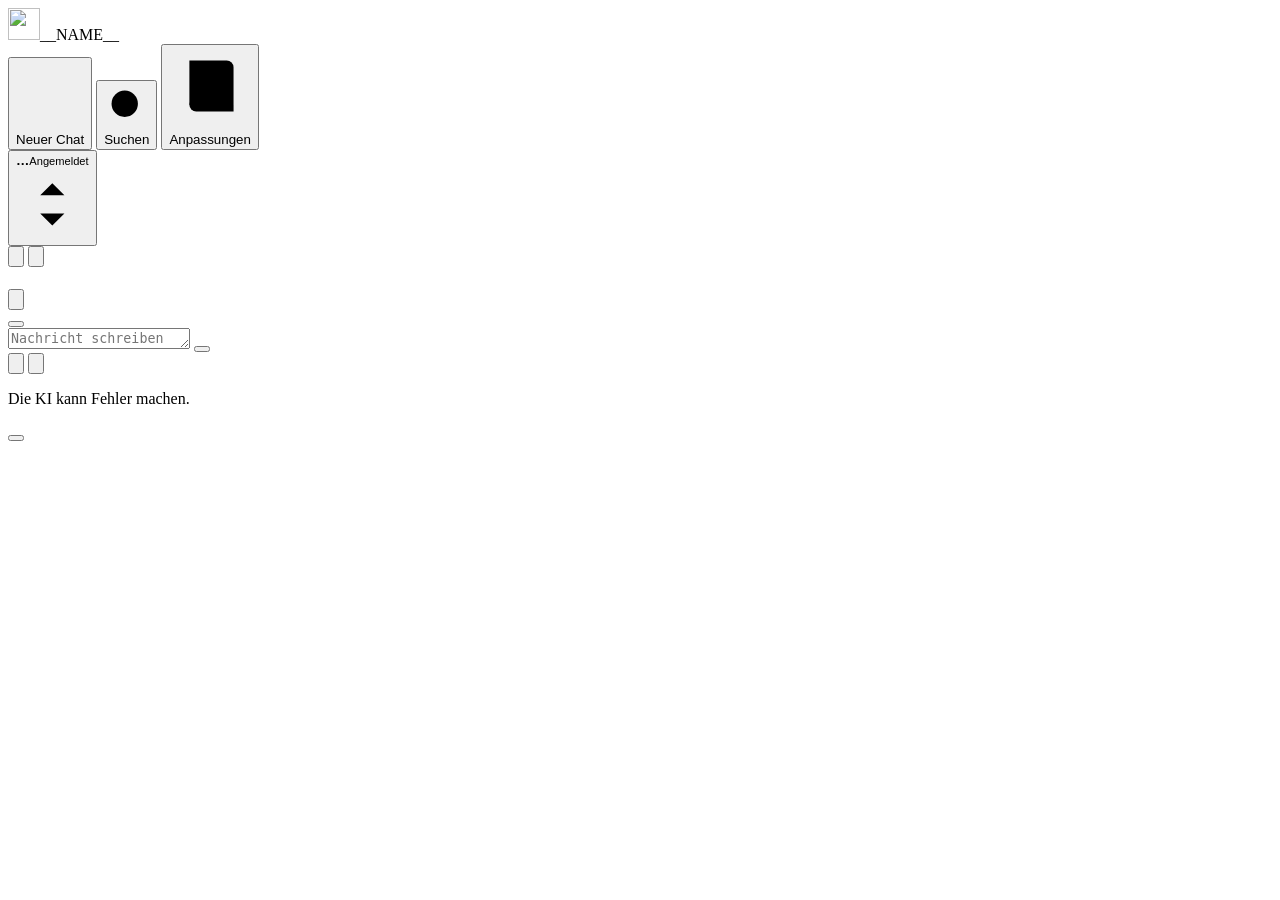
==== copilot/app/static/index.html @ 95de0026 "Kopfzeile mit Pfad, Teilen-Knopf, „Geteilt“ und neues Teilen-Fenster (0.56.0) - Kopfzeile: Projekt /" ====
<!doctype html>
<html lang="de" data-embed="__EMBED__" data-follow-ha="__FOLLOW__" data-logo-tile="__TILE__">
<head>
  <meta charset="utf-8">
  <meta name="viewport" content="width=device-width, initial-scale=1, viewport-fit=cover">
  <meta name="color-scheme" content="light dark">
  <title>__NAME__</title>
  <link rel="icon" type="image/png" href="branding/icon">
  <link rel="apple-touch-icon" href="branding/icon">
  <link rel="manifest" href="branding/manifest.webmanifest">
  <meta name="theme-color" content="#0A1120">
  <meta name="mobile-web-app-capable" content="yes">
  <meta name="apple-mobile-web-app-capable" content="yes">
  <meta name="apple-mobile-web-app-title" content="__NAME__">
  <meta name="apple-mobile-web-app-status-bar-style" content="black">
  <script src="static/theme-init.js?v=__V__"></script>
  <link rel="stylesheet" href="static/theme.css?v=__V__">
  <link rel="stylesheet" href="branding/theme.css">
  <link rel="stylesheet" href="static/style.css?v=__V__">
  <link rel="stylesheet" href="branding/custom.css">
</head>
<body>
  <div class="app" id="app">
    <aside class="sidebar" id="sidebar" aria-label="Chats">
      <div class="grip" aria-hidden="true"></div>
      <div class="side-head">
        <div class="brand"><img class="mark" src="branding/logo" width="32" height="32" alt=""><span class="brand-name">__NAME__</span></div>
        <nav class="side-nav" aria-label="Aktionen">
          <button class="nav-item" id="new-chat" type="button"><svg class="icon" viewBox="0 0 24 24" aria-hidden="true"><path d="M12 5v14M5 12h14"/></svg><span>Neuer Chat</span><kbd class="nav-key" data-key="O" aria-hidden="true"></kbd></button>
          <button class="nav-item" id="nav-search" type="button"><svg class="icon" viewBox="0 0 24 24" aria-hidden="true"><path d="M11 4a7 7 0 1 0 0 14 7 7 0 0 0 0-14z"/><path d="M16.5 16.5L21 21"/></svg><span>Suchen</span><kbd class="nav-key" data-key="F" aria-hidden="true"></kbd></button>
          <button class="nav-item" id="nav-schedules" type="button" hidden><svg class="icon" viewBox="0 0 24 24" aria-hidden="true"><path d="M12 4a8 8 0 1 0 0 16 8 8 0 0 0 0-16z"/><path d="M12 8v4.5l3 1.8"/></svg><span>Geplant</span><kbd class="nav-key" data-key="G" aria-hidden="true"></kbd></button>
          <button class="nav-item" id="nav-skills" type="button"><svg class="icon" viewBox="0 0 24 24" aria-hidden="true"><path d="M6 4h11a2 2 0 0 1 2 2v13H8a2 2 0 0 1-2-2z"/><path d="M6 17a2 2 0 0 1 2-2h11"/><path d="M10 8h5"/></svg><span>Anpassungen</span></button>
          <button class="nav-item" id="nav-shared" type="button" hidden><svg class="icon" viewBox="0 0 24 24" aria-hidden="true"><path d="M18 8a3 3 0 1 0 0-6 3 3 0 0 0 0 6z"/><path d="M6 15a3 3 0 1 0 0-6 3 3 0 0 0 0 6z"/><path d="M18 22a3 3 0 1 0 0-6 3 3 0 0 0 0 6z"/><path d="M8.6 13.5l6.8 4M15.4 6.5l-6.8 4"/></svg><span>Geteilt</span></button>
        </nav>
      </div>
      <div class="side-scroll" id="side-scroll"></div>
      <div class="side-foot" id="side-foot">
        <button class="account" id="account" type="button" aria-haspopup="menu" aria-label="Konto und Einstellungen"><span class="avatar" id="avatar" aria-hidden="true"></span><span class="person-text"><b id="who">…</b><small>Angemeldet</small></span><svg class="icon chev" viewBox="0 0 24 24" aria-hidden="true"><path d="M8 9l4-4 4 4M8 15l4 4 4-4"/></svg></button>
      </div>
    </aside>
    <div class="scrim" id="drawer-scrim"></div>

    <main class="main">
      <div class="notices" id="notices" hidden></div>
      <div class="notices" id="ov-notices" hidden></div>
      <header class="topbar" id="topbar">
        <button class="round-btn" id="side-toggle" type="button" aria-label="Seitenleiste ein- oder ausblenden" aria-expanded="true" title="Seitenleiste ein- oder ausblenden"><svg class="icon" viewBox="0 0 24 24" aria-hidden="true"><path d="M4 5h16v14H4zM9.5 5v14"/></svg></button>
        <button class="round-btn" id="menu" type="button" aria-label="Chats anzeigen"><svg class="icon ic-menu" viewBox="0 0 24 24" aria-hidden="true"><path d="M4.5 7h15M4.5 12h11M4.5 17h7"/></svg><svg class="icon ic-chats" viewBox="0 0 24 24" aria-hidden="true"><path d="M20 15a2 2 0 0 1-2 2H8l-4 4V6a2 2 0 0 1 2-2h12a2 2 0 0 1 2 2z"/></svg></button>
        <div class="crumbs" id="crumbs">
          <button class="crumb-project" id="crumb-project" type="button" hidden></button>
          <span class="crumb-sep" id="crumb-sep" aria-hidden="true" hidden>/</span>
          <h1 class="title" id="chat-title"></h1>
          <button class="crumb-menu" id="crumb-menu" type="button" aria-label="Aktionen" aria-haspopup="menu" aria-expanded="false" title="Aktionen" hidden><svg class="icon" viewBox="0 0 24 24" aria-hidden="true"><path d="M7 10l5 5 5-5"/></svg></button>
        </div>
        <span class="test-badge" id="test-badge" hidden>Testmodus</span>
        <button class="share-top" id="share-top" type="button" aria-label="Teilen" title="Teilen" hidden><svg class="icon" viewBox="0 0 24 24" aria-hidden="true"><path d="M12 15V4M8 8l4-4 4 4"/><path d="M5 12v6a2 2 0 0 0 2 2h10a2 2 0 0 0 2-2v-6"/></svg><span>Teilen</span></button>
        <button class="round-btn" id="new-chat-top" type="button" aria-label="Neuer Chat" title="Neuer Chat"><svg class="icon" viewBox="0 0 24 24" aria-hidden="true"><path d="M12 5v14M5 12h14"/></svg></button>
        <button class="round-btn" id="incognito-top" type="button" aria-label="Inkognito-Chat" aria-pressed="false" title="Inkognito-Chat" hidden><svg class="icon" viewBox="0 0 24 24" aria-hidden="true"><path d="M5 21V11a7 7 0 0 1 14 0v10l-2.33-2-2.34 2-2.33-2-2.33 2-2.34-2z"/><path d="M9.5 11h.01M14.5 11h.01"/></svg></button>
      </header>

      <section class="messages" id="messages" tabindex="-1">
        <div class="thread" id="thread"></div>
        <div class="to-bottom-wrap"><button class="to-bottom" id="to-bottom" type="button" aria-label="Nach unten" title="Nach unten"></button></div>
      </section>

      <section class="schedules" id="schedules" hidden tabindex="-1" aria-label="Geplante Aufgaben">
        <div class="sched-wrap" id="sched-wrap"></div>
      </section>

      <section class="skills" id="skills" hidden tabindex="-1" aria-label="Anpassungen">
        <div class="skills-wrap" id="skills-wrap"></div>
      </section>

      <section class="settings" id="settings" hidden tabindex="-1" aria-label="Einstellungen">
        <div class="set-wrap" id="set-wrap"></div>
      </section>

      <form class="composer" id="composer" autocomplete="off">
        <div class="dock" id="dock" role="region" aria-live="polite" aria-label="Hinweise und Rückfragen" hidden>
          <div class="notices" id="limit-notices" hidden></div>
          <div class="dock-asks" id="dock-asks"></div>
        </div>
        <div class="composer-box">
          <div class="quote-bar" id="quote-bar" hidden></div>
          <div class="attach-tray" id="attach-tray" hidden></div>
          <input type="file" id="file-input" multiple hidden tabindex="-1" accept="image/*,.pdf,.docx,.xlsx,.pptx,text/*,.md,.csv,.tsv,.json,.yaml,.yml,.xml,.log,.py,.js,.ts,.sh,.ps1,.ini,.conf,.cfg,.toml,.sql,.html,.css">
          <div class="composer-main">
            <textarea id="input" rows="1" placeholder="Nachricht schreiben" aria-label="Nachricht" maxlength="20000"></textarea>
            <button class="send" id="send" type="submit" aria-label="Senden"></button>
          </div>
        </div>
        <div class="composer-foot">
          <button class="attach" id="menu-composer" type="button" aria-label="Chats anzeigen"><svg class="icon" viewBox="0 0 24 24" aria-hidden="true"><path d="M20 15a2 2 0 0 1-2 2H8l-4 4V6a2 2 0 0 1 2-2h12a2 2 0 0 1 2 2z"/></svg></button>
          <button class="attach has-tip" id="attach" type="button" aria-label="Dateien hochladen oder hinzufügen" data-tip="Dateien hochladen oder hinzufügen"><svg class="icon" viewBox="0 0 24 24" aria-hidden="true"><path d="M20.5 11.5l-8.2 8.2a5 5 0 0 1-7.1-7.1l8.5-8.5a3.3 3.3 0 0 1 4.7 4.7l-8.5 8.5a1.7 1.7 0 0 1-2.4-2.4l7.8-7.8"/></svg></button>
          <p class="foot-note">Die KI kann Fehler machen.</p>
          <button class="tools-btn" id="tools" type="button" aria-label="Modell, Aufwand und Websuche" aria-haspopup="menu" aria-expanded="false"><span class="tools-name" id="tools-name"></span><span class="tools-effort" id="tools-effort"></span></button>
        </div>
      </form>
    </main>
  </div>

  <div class="scrim" id="set-scrim"></div>
  <div class="set-modal" id="set-modal" role="dialog" aria-modal="true" aria-labelledby="set-modal-title" tabindex="-1" hidden>
    <div class="set-modal-head">
      <h2 id="set-modal-title"></h2>
      <button type="button" class="sheet-close" id="set-modal-close"></button>
    </div>
    <div class="set-wrap" id="set-modal-wrap"></div>
  </div>
  <div class="scrim" id="sheet-scrim"></div>
  <div class="sheet" id="sheet" role="dialog" aria-modal="true" aria-labelledby="sheet-title" hidden>
    <div class="grip" aria-hidden="true"></div>
    <div class="sheet-head">
      <h3 id="sheet-title"></h3>
      <button type="button" class="sheet-close" id="sheet-close" aria-label="Schließen"></button>
    </div>
    <p class="sheet-sub" id="sheet-sub"></p>
    <label class="sheet-label" id="sheet-label" for="sheet-input" hidden></label>
    <input class="field" id="sheet-input" type="text" maxlength="120" aria-labelledby="sheet-title">
    <textarea class="field area" id="sheet-text" rows="7" maxlength="4000" aria-labelledby="sheet-title" hidden></textarea>
    <p class="sheet-count" id="sheet-count" hidden></p>
    <div class="sheet-list" id="sheet-list" hidden></div>
    <div class="sheet-panel" id="sheet-panel" hidden></div>
    <div class="sheet-actions" id="sheet-actions">
      <button type="button" class="pill ghost" id="sheet-cancel">Abbrechen</button>
      <button type="button" class="pill primary" id="sheet-ok"></button>
    </div>
  </div>

  <div class="drop-hint" id="drop-hint" hidden><span>Dateien hier ablegen</span></div>
  <div class="toast" id="toast" role="status" aria-live="polite" hidden></div>

  <script src="branding/lang.js?v=__V__"></script>
  <script src="static/i18n.js?v=__V__"></script>
  <script src="static/markdown.js?v=__V__"></script>
  <script src="static/app.js?v=__V__"></script>
  <script src="static/voice.js?v=__V__"></script>
</body>
</html>
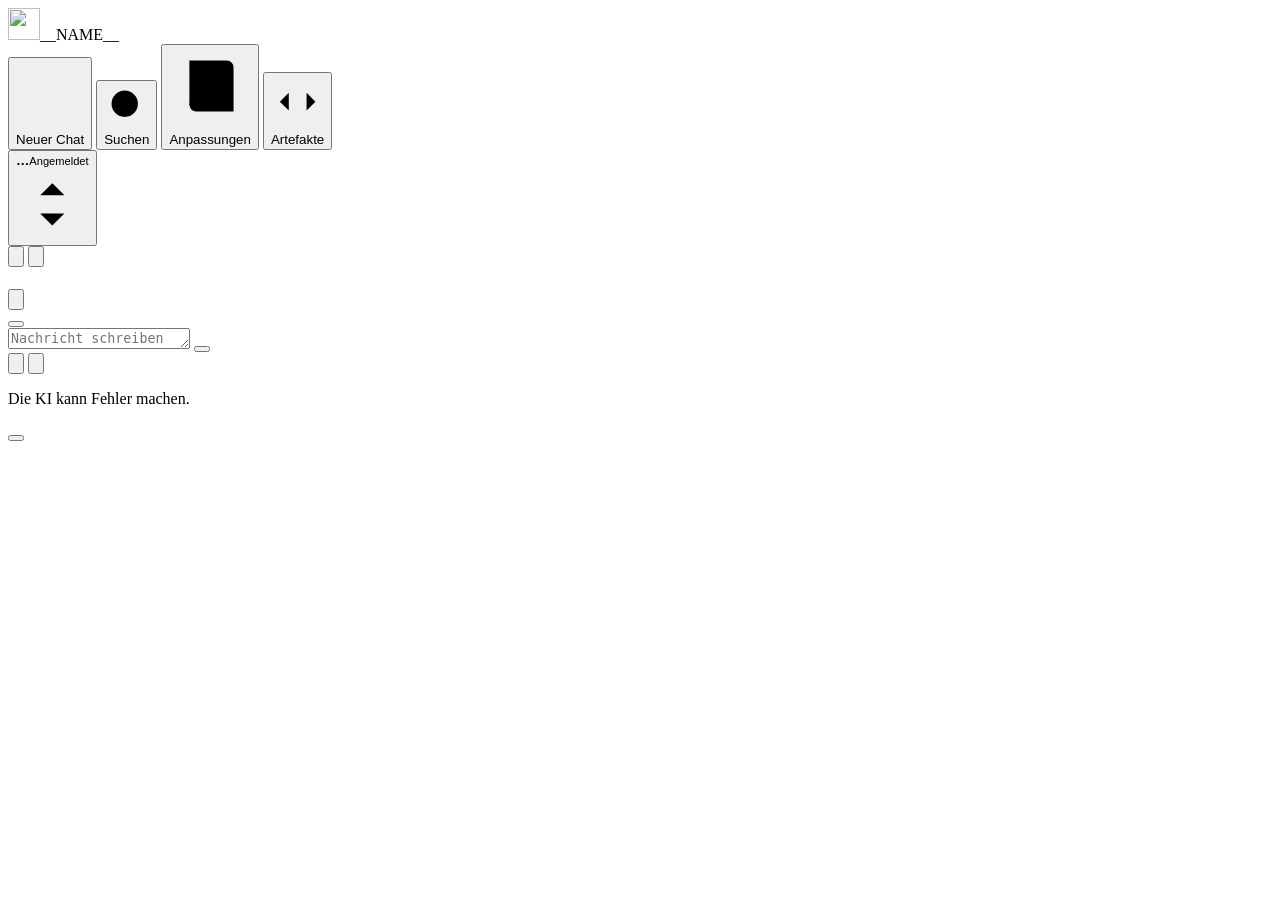
==== commit 9b4508cc: "Artefakte 4/4: Bibliothek mit Suche und Filtern (0.57.2) Eintrag Artefakte in der Seitenleiste, GET " ====
--- a/copilot/app/static/index.html
+++ b/copilot/app/static/index.html
@@ -30,6 +30,7 @@
           <button class="nav-item" id="nav-search" type="button"><svg class="icon" viewBox="0 0 24 24" aria-hidden="true"><path d="M11 4a7 7 0 1 0 0 14 7 7 0 0 0 0-14z"/><path d="M16.5 16.5L21 21"/></svg><span>Suchen</span><kbd class="nav-key" data-key="F" aria-hidden="true"></kbd></button>
           <button class="nav-item" id="nav-schedules" type="button" hidden><svg class="icon" viewBox="0 0 24 24" aria-hidden="true"><path d="M12 4a8 8 0 1 0 0 16 8 8 0 0 0 0-16z"/><path d="M12 8v4.5l3 1.8"/></svg><span>Geplant</span><kbd class="nav-key" data-key="G" aria-hidden="true"></kbd></button>
           <button class="nav-item" id="nav-skills" type="button"><svg class="icon" viewBox="0 0 24 24" aria-hidden="true"><path d="M6 4h11a2 2 0 0 1 2 2v13H8a2 2 0 0 1-2-2z"/><path d="M6 17a2 2 0 0 1 2-2h11"/><path d="M10 8h5"/></svg><span>Anpassungen</span></button>
+          <button class="nav-item" id="nav-artifacts" type="button"><svg class="icon" viewBox="0 0 24 24" aria-hidden="true"><path d="M8 8l-4 4 4 4M16 8l4 4-4 4M13.5 5l-3 14"/></svg><span>Artefakte</span></button>
           <button class="nav-item" id="nav-shared" type="button" hidden><svg class="icon" viewBox="0 0 24 24" aria-hidden="true"><path d="M18 8a3 3 0 1 0 0-6 3 3 0 0 0 0 6z"/><path d="M6 15a3 3 0 1 0 0-6 3 3 0 0 0 0 6z"/><path d="M18 22a3 3 0 1 0 0-6 3 3 0 0 0 0 6z"/><path d="M8.6 13.5l6.8 4M15.4 6.5l-6.8 4"/></svg><span>Geteilt</span></button>
         </nav>
       </div>
@@ -71,6 +72,10 @@
         <div class="skills-wrap" id="skills-wrap"></div>
       </section>
 
+      <section class="skills allchats" id="allchats" hidden tabindex="-1" aria-label="Alle Chats">
+        <div class="skills-wrap allchats-wrap" id="allchats-wrap"></div>
+      </section>
+
       <section class="settings" id="settings" hidden tabindex="-1" aria-label="Einstellungen">
         <div class="set-wrap" id="set-wrap"></div>
       </section>
@@ -97,6 +102,7 @@
         </div>
       </form>
     </main>
+    <aside class="artifact-panel" id="artifact-panel" hidden aria-label="Artefakt"></aside>
   </div>
 
   <div class="scrim" id="set-scrim"></div>
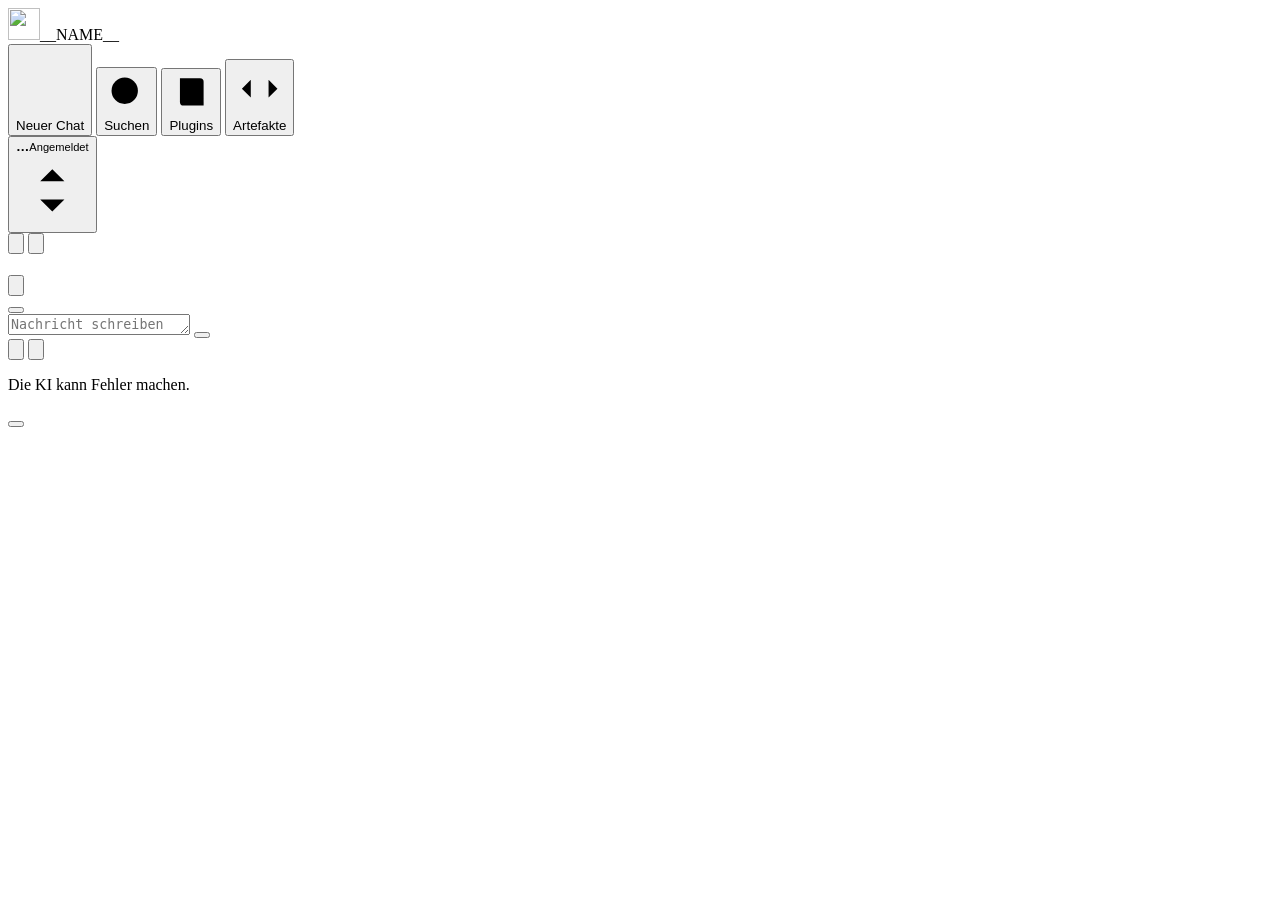
==== commit 1ae9a084: "Plugins: Berechtigung je Werkzeug (Immer erlauben / Genehmigung / Blockiert), Seite „Plugins“ (0.66." ====
--- a/copilot/app/static/index.html
+++ b/copilot/app/static/index.html
@@ -29,8 +29,9 @@
           <button class="nav-item" id="new-chat" type="button"><svg class="icon" viewBox="0 0 24 24" aria-hidden="true"><path d="M12 5v14M5 12h14"/></svg><span>Neuer Chat</span><kbd class="nav-key" data-key="O" aria-hidden="true"></kbd></button>
           <button class="nav-item" id="nav-search" type="button"><svg class="icon" viewBox="0 0 24 24" aria-hidden="true"><path d="M11 4a7 7 0 1 0 0 14 7 7 0 0 0 0-14z"/><path d="M16.5 16.5L21 21"/></svg><span>Suchen</span><kbd class="nav-key" data-key="F" aria-hidden="true"></kbd></button>
           <button class="nav-item" id="nav-schedules" type="button" hidden><svg class="icon" viewBox="0 0 24 24" aria-hidden="true"><path d="M12 4a8 8 0 1 0 0 16 8 8 0 0 0 0-16z"/><path d="M12 8v4.5l3 1.8"/></svg><span>Geplant</span><kbd class="nav-key" data-key="G" aria-hidden="true"></kbd></button>
-          <button class="nav-item" id="nav-skills" type="button"><svg class="icon" viewBox="0 0 24 24" aria-hidden="true"><path d="M6 4h11a2 2 0 0 1 2 2v13H8a2 2 0 0 1-2-2z"/><path d="M6 17a2 2 0 0 1 2-2h11"/><path d="M10 8h5"/></svg><span>Anpassungen</span></button>
+          <button class="nav-item" id="nav-skills" type="button"><svg class="icon" viewBox="0 0 24 24" aria-hidden="true"><path d="M6 4h11a2 2 0 0 1 2 2v13H8a2 2 0 0 1-2-2z"/><path d="M6 17a2 2 0 0 1 2-2h11"/><path d="M10 8h5"/></svg><span>Plugins</span></button>
           <button class="nav-item" id="nav-artifacts" type="button"><svg class="icon" viewBox="0 0 24 24" aria-hidden="true"><path d="M8 8l-4 4 4 4M16 8l4 4-4 4M13.5 5l-3 14"/></svg><span>Artefakte</span></button>
+          <button class="nav-item" id="nav-servers" type="button" hidden><svg class="icon" viewBox="0 0 24 24" aria-hidden="true"><path d="M4 5h16v6H4zM4 13h16v6H4z"/><path d="M8 8h.01M8 16h.01"/></svg><span>Server</span></button>
           <button class="nav-item" id="nav-shared" type="button" hidden><svg class="icon" viewBox="0 0 24 24" aria-hidden="true"><path d="M18 8a3 3 0 1 0 0-6 3 3 0 0 0 0 6z"/><path d="M6 15a3 3 0 1 0 0-6 3 3 0 0 0 0 6z"/><path d="M18 22a3 3 0 1 0 0-6 3 3 0 0 0 0 6z"/><path d="M8.6 13.5l6.8 4M15.4 6.5l-6.8 4"/></svg><span>Geteilt</span></button>
         </nav>
       </div>
@@ -68,12 +69,19 @@
         <div class="sched-wrap" id="sched-wrap"></div>
       </section>
 
-      <section class="skills" id="skills" hidden tabindex="-1" aria-label="Anpassungen">
+      <section class="skills" id="servers" hidden tabindex="-1" aria-label="Server">
+        <div class="skills-wrap srv-wrap" id="servers-wrap"></div>
+      </section>
+
+      <section class="skills" id="skills" hidden tabindex="-1" aria-label="Plugins">
         <div class="skills-wrap" id="skills-wrap"></div>
       </section>
 
       <section class="skills allchats" id="allchats" hidden tabindex="-1" aria-label="Alle Chats">
         <div class="skills-wrap allchats-wrap" id="allchats-wrap"></div>
+      </section>
+      <section class="skills project" id="project" hidden tabindex="-1" aria-label="Projekt">
+        <div class="skills-wrap project-wrap" id="project-wrap"></div>
       </section>
 
       <section class="settings" id="settings" hidden tabindex="-1" aria-label="Einstellungen">
@@ -141,5 +149,6 @@
   <script src="static/markdown.js?v=__V__"></script>
   <script src="static/app.js?v=__V__"></script>
   <script src="static/voice.js?v=__V__"></script>
+  <script src="static/servers.js?v=__V__"></script>
 </body>
 </html>
